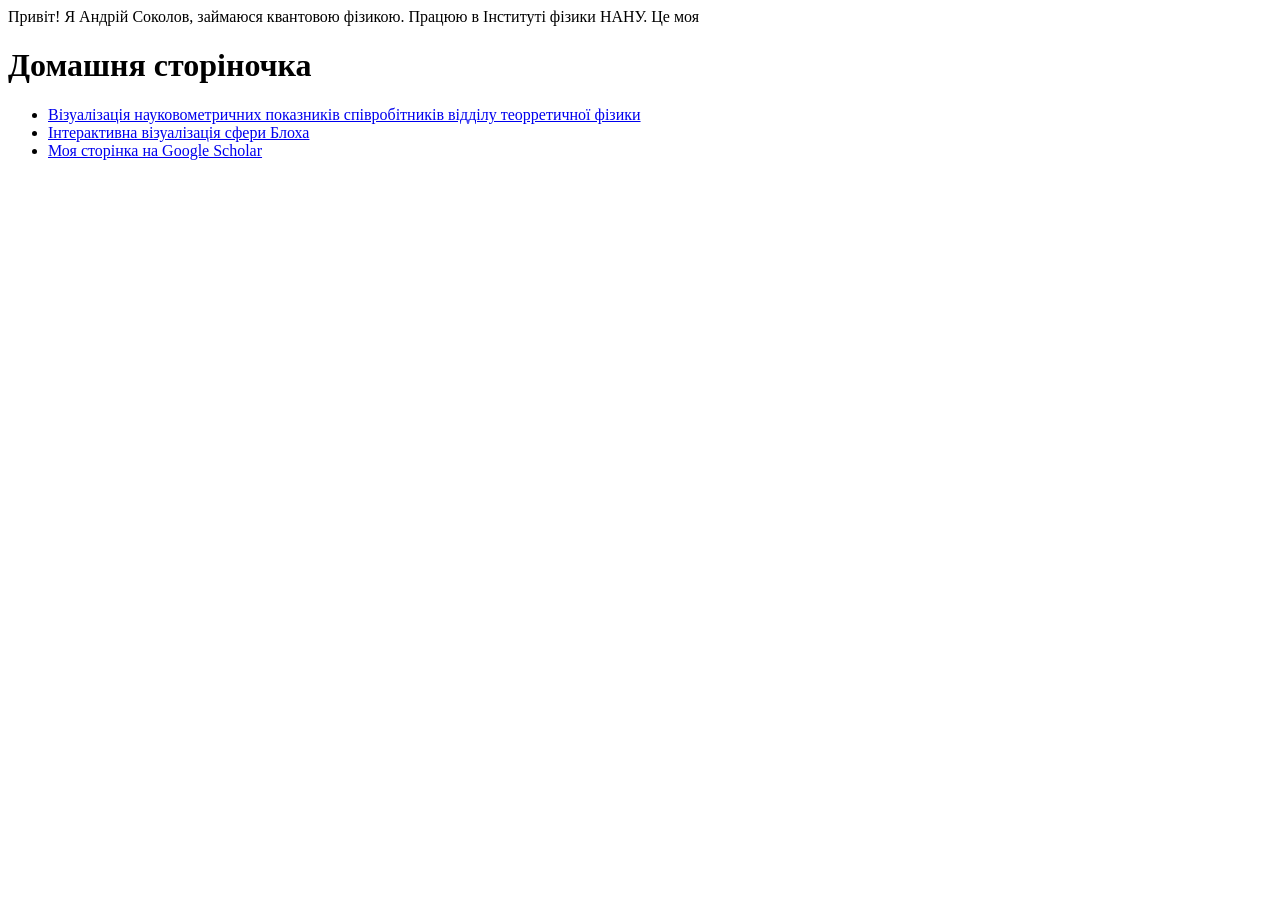
==== index.html @ deeca283 "Full-fledged homepage; add spin visualization, etc" ====
<html>
<head>

<meta charset="UTF-8">

<body>

Привіт! 
Я Андрій Соколов, займаюся квантовою фізикою. 
Працюю в Інституті фізики НАНУ.
Це моя

<h1> Домашня сторіночка </h1>

<ul>

<li>
<a href="vtf-statystyka.html"> Візуалізація науковометричних показників співробітників відділу теорретичної фізики </a>
</li>

<li>
<a href="spin/spin.html"> Інтерактивна візуалізація сфери Блоха </a>
</li>

<li>
<a href=https://scholar.google.com.ua/citations?user=1lJ8RKgAAAAJ&hl=uk> Моя сторінка на Google Scholar </a>
</li>

</ul>

</body>

</html>
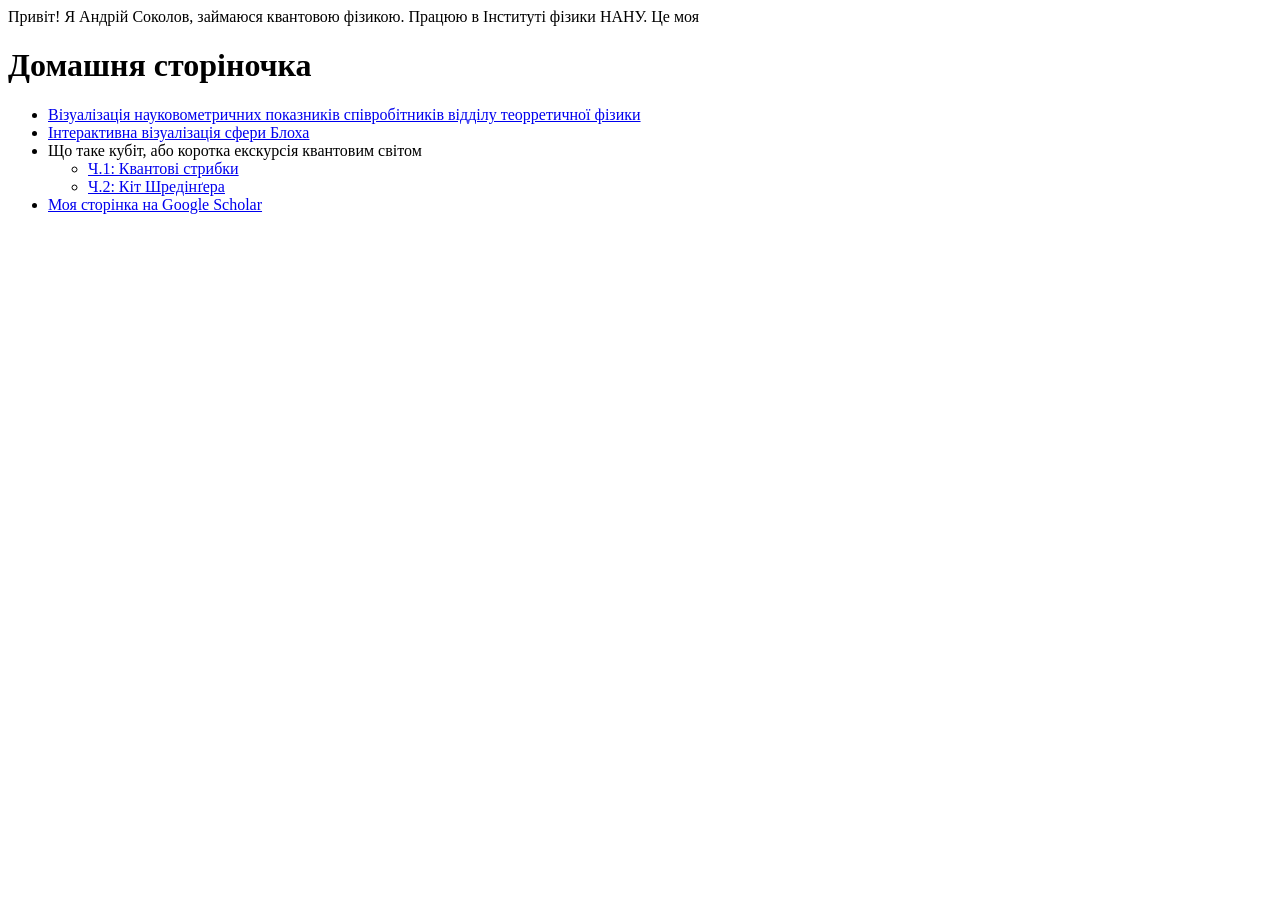
==== commit 4ba9bba8: "Add kopiyka images" ====
--- a/index.html
+++ b/index.html
@@ -23,6 +23,17 @@
 </li>
 
 <li>
+Що таке кубіт, або коротка екскурсія квантовим світом
+<ul>
+	<li>
+	<a href="pop/quant.html">Ч.1: Квантові стрибки </li>
+	</li>
+	<li>
+	<a href="pop/quant.html">Ч.2: Кіт Шредінґера </li>
+	</li>
+</ul>
+
+<li>
 <a href=https://scholar.google.com.ua/citations?user=1lJ8RKgAAAAJ&hl=uk> Моя сторінка на Google Scholar </a>
 </li>
 
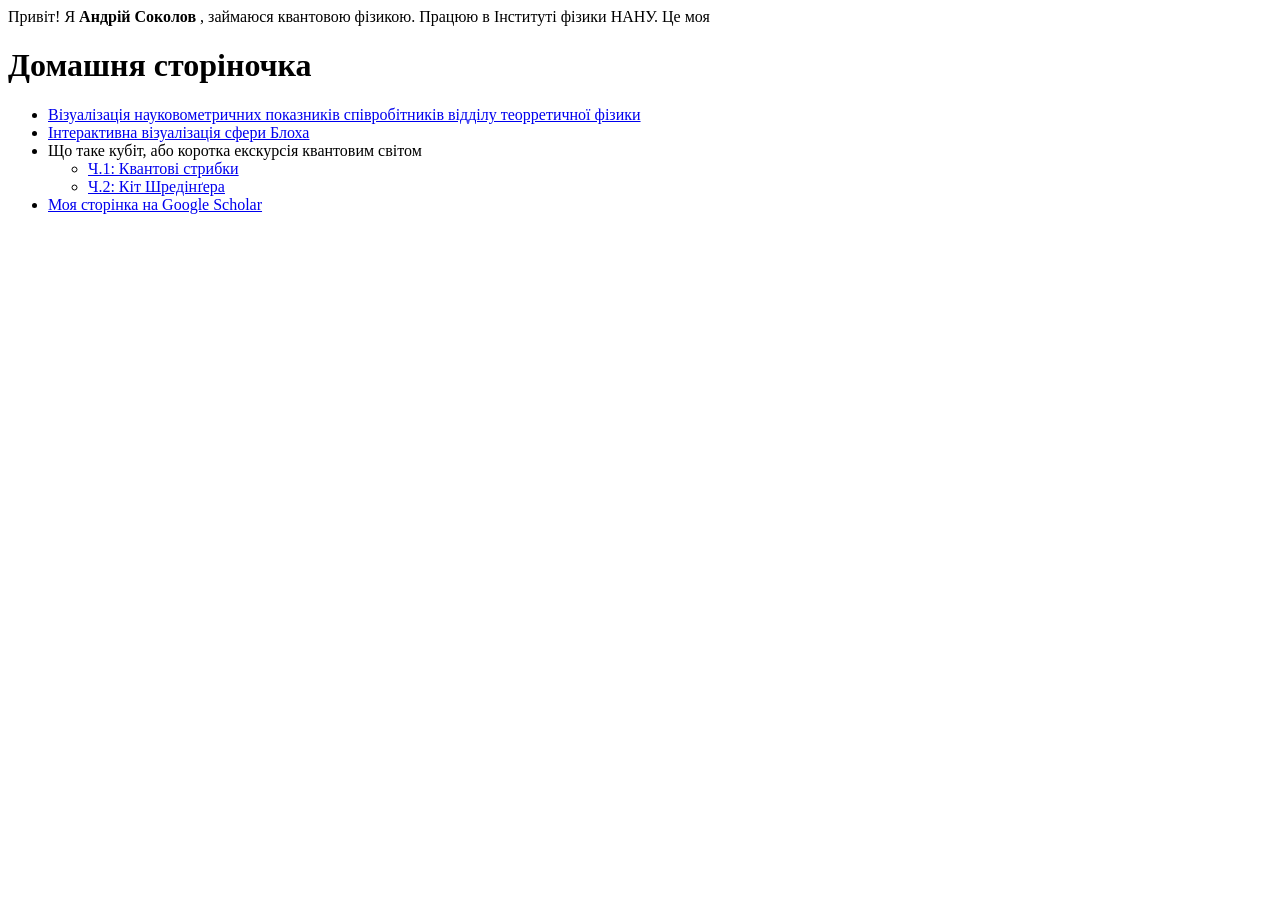
==== commit de7d28b8: "Better letters; bold name" ====
--- a/index.html
+++ b/index.html
@@ -6,7 +6,7 @@
 <body>
 
 Привіт! 
-Я Андрій Соколов, займаюся квантовою фізикою. 
+Я <b> Андрій Соколов </b>, займаюся квантовою фізикою. 
 Працюю в Інституті фізики НАНУ.
 Це моя
 
@@ -29,7 +29,7 @@
 	<a href="pop/quant.html">Ч.1: Квантові стрибки </li>
 	</li>
 	<li>
-	<a href="pop/quant.html">Ч.2: Кіт Шредінґера </li>
+	<a href="pop/quant2.html">Ч.2: Кіт Шредінґера </li>
 	</li>
 </ul>
 
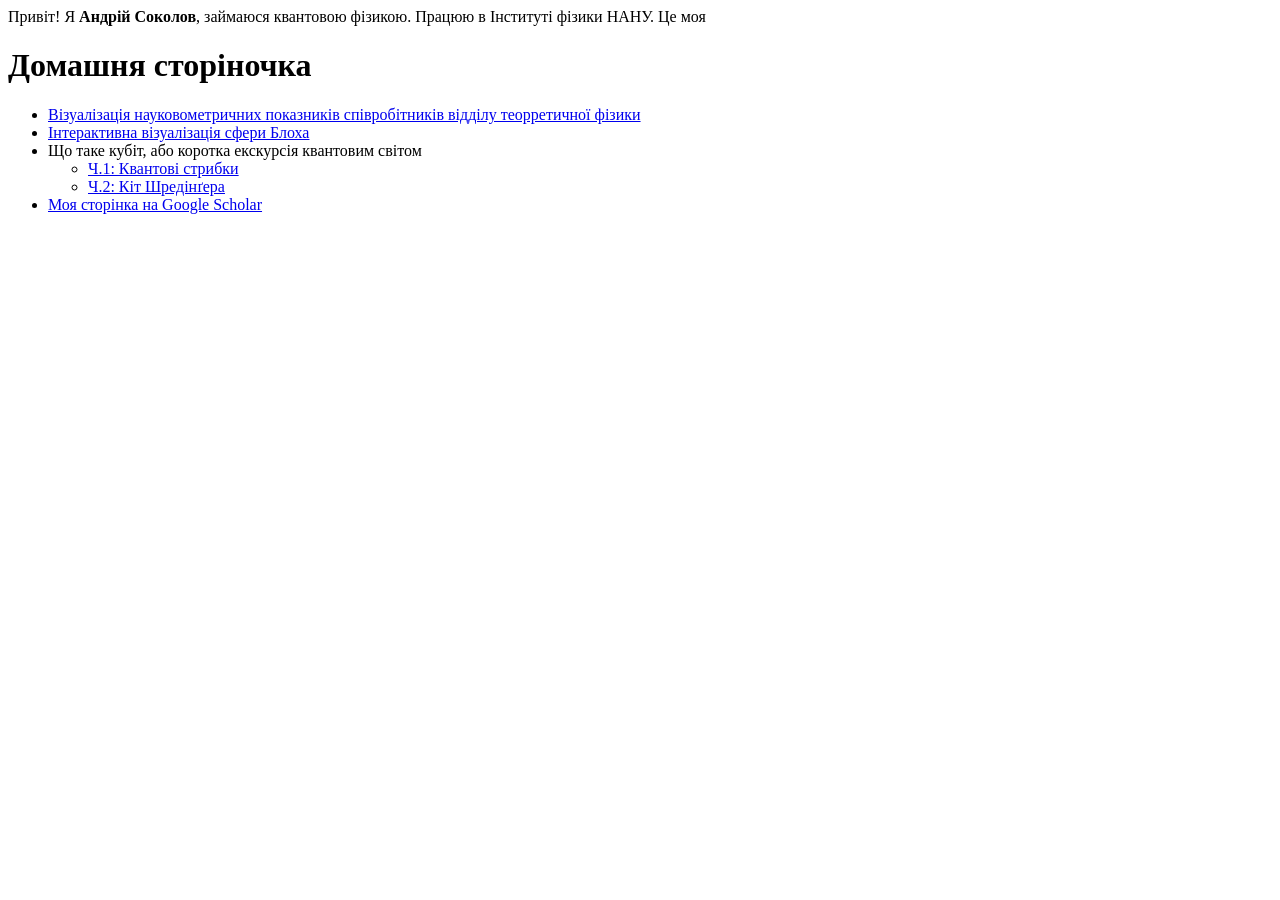
==== commit 2d1a912a: "Remove space" ====
--- a/index.html
+++ b/index.html
@@ -6,7 +6,7 @@
 <body>
 
 Привіт! 
-Я <b> Андрій Соколов </b>, займаюся квантовою фізикою. 
+Я <b> Андрій Соколов</b>, займаюся квантовою фізикою. 
 Працюю в Інституті фізики НАНУ.
 Це моя
 
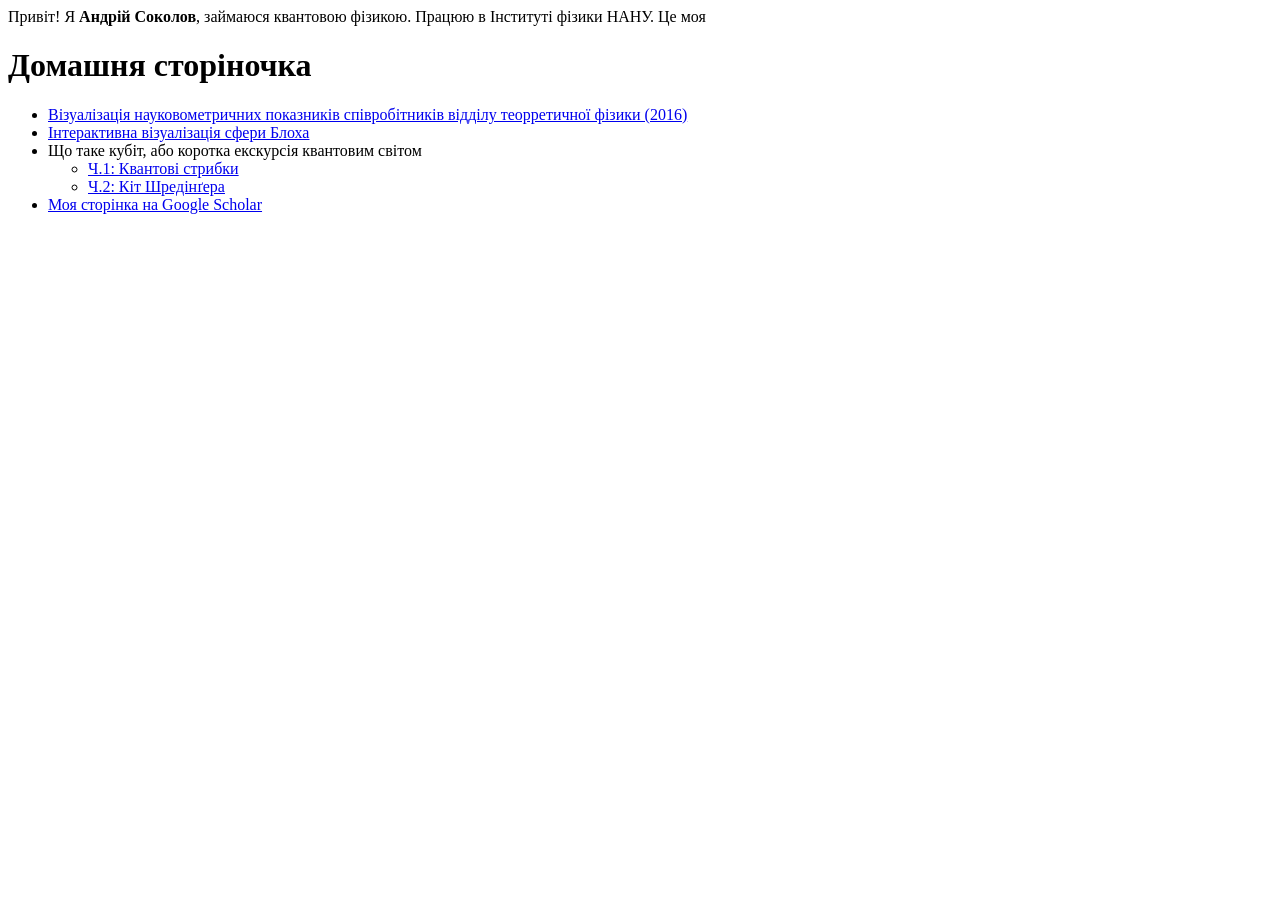
==== commit bd05945a: "Mention year for the statistics" ====
--- a/index.html
+++ b/index.html
@@ -15,7 +15,7 @@
 <ul>
 
 <li>
-<a href="vtf-statystyka.html"> Візуалізація науковометричних показників співробітників відділу теорретичної фізики </a>
+<a href="vtf-statystyka.html"> Візуалізація науковометричних показників співробітників відділу теорретичної фізики (2016) </a>
 </li>
 
 <li>
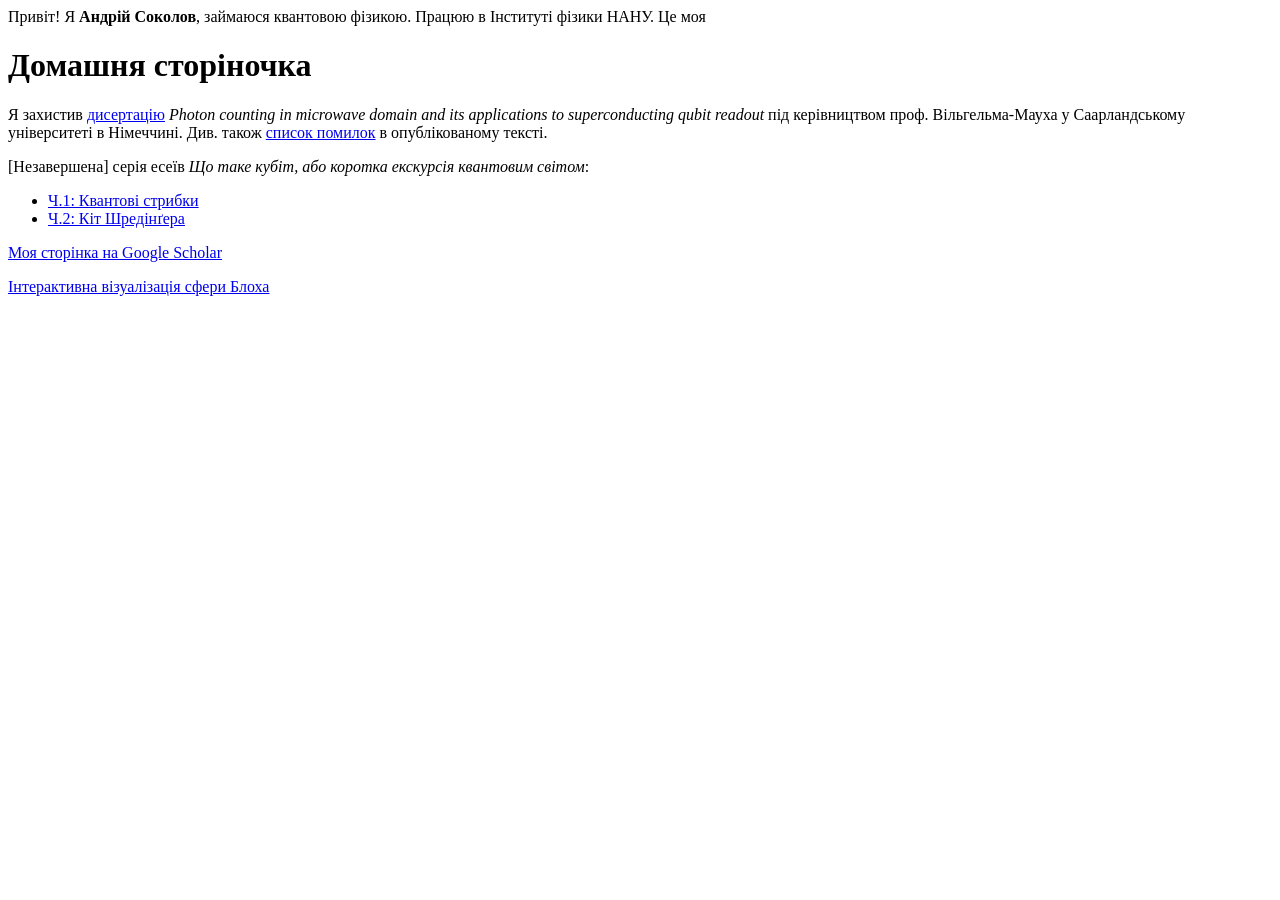
==== commit 7d3badd9: "Додати посилання на дисертацію та почати список помилок в ній" ====
--- a/index.html
+++ b/index.html
@@ -12,18 +12,13 @@
 
 <h1> Домашня сторіночка </h1>
 
-<ul>
+<p>
+Я захистив <a href="https://publikationen.sulb.uni-saarland.de/bitstream/20.500.11880/37533/1/thesis.pdf">дисертацію</a> <i>Photon counting in microwave domain and its applications to superconducting qubit readout</i> під керівництвом проф. Вільгельма-Мауха у Саарландському університеті в Німеччині.
+Див. також <a href="thesis-mistakes.html">список помилок</a> в опублікованому тексті.
+</p>
 
-<li>
-<a href="vtf-statystyka.html"> Візуалізація науковометричних показників співробітників відділу теорретичної фізики (2016) </a>
-</li>
-
-<li>
-<a href="spin/spin.html"> Інтерактивна візуалізація сфери Блоха </a>
-</li>
-
-<li>
-Що таке кубіт, або коротка екскурсія квантовим світом
+<p>
+[Незавершена] серія есеїв <i>Що таке кубіт, або коротка екскурсія квантовим світом</i>:
 <ul>
 	<li>
 	<a href="pop/quant.html">Ч.1: Квантові стрибки </li>
@@ -33,11 +28,13 @@
 	</li>
 </ul>
 
-<li>
+<p>
 <a href=https://scholar.google.com.ua/citations?user=1lJ8RKgAAAAJ&hl=uk> Моя сторінка на Google Scholar </a>
-</li>
+</p>
 
-</ul>
+<p>
+<a href="spin/spin.html"> Інтерактивна візуалізація сфери Блоха </a>
+</p>
 
 </body>
 
